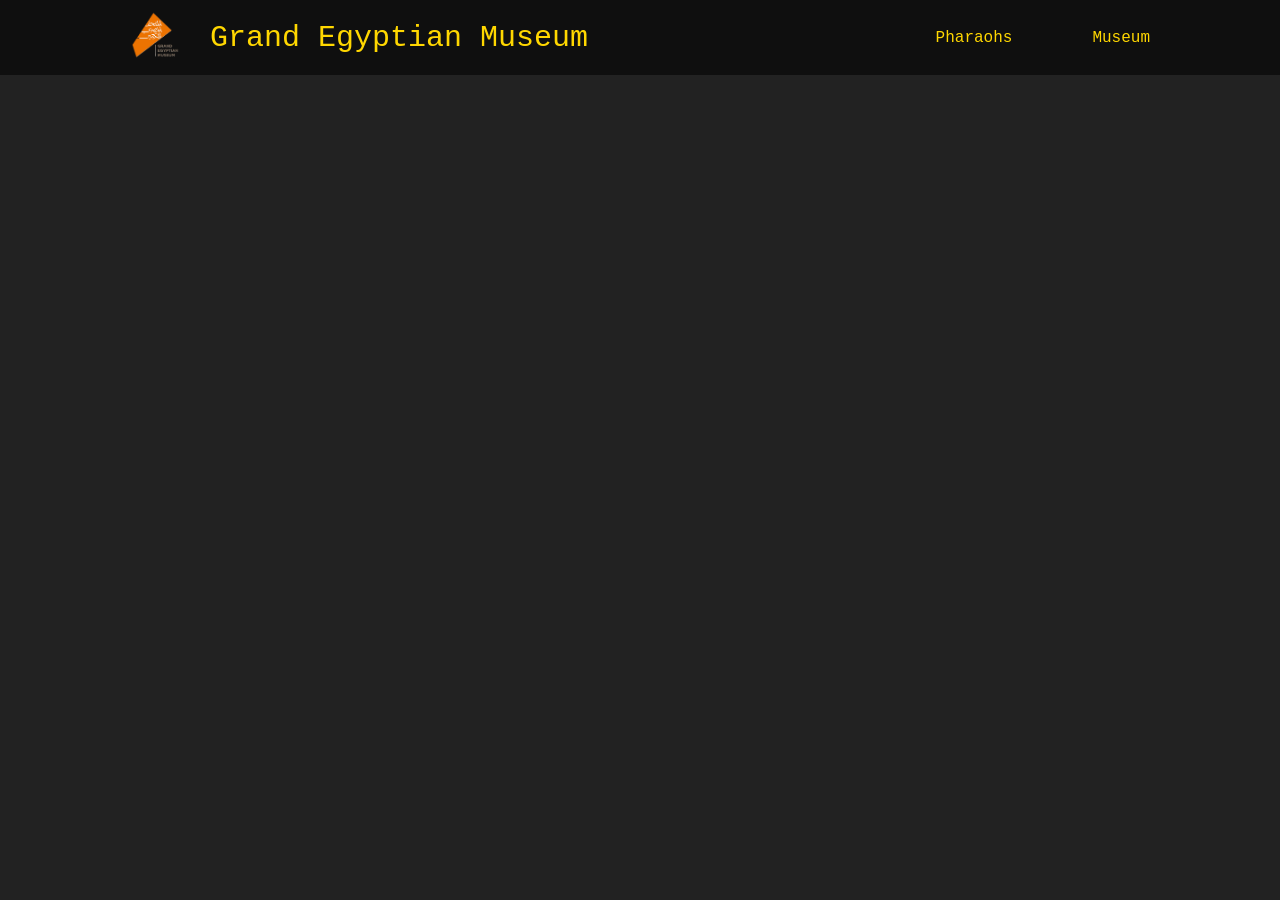
==== museum.html @ c0e5b823 "added museum.html and navbar in it" ====
<!DOCTYPE html>
<html lang="en">
<head>
    <meta charset="UTF-8">
    <meta name="viewport" content="width=device-width, initial-scale=1.0">
    <title>GEM</title>
    <link rel="stylesheet" href="style.css">
    <link rel="icon" type="image/png" href="assets\images (3).png">
</head>
<body>
    <div class="navbar">
            <div class="logo-area">
                <a href="index.html"><img src="assets\images (3).png" id="logo"></a>
                <a href="index.html" id="logo-text"><span>Grand Egyptian Museum</span></a>
            </div>
            <div class="navbar-links">
            <a href="Pharaohs.html" id="cool-animation">Pharaohs</a>
            <a href="museum.html" id="signup">Museum</a>
            </div>
        </div>
</body>
</html>
---- style.css ----
body{
    margin:0;
    padding:0;
    width:100%;
    overflow-x:hidden;
    background-color:rgb(34, 34, 34);
}
html{
    overflow-x:hidden;
    background-color:rgb(34, 34, 34);
}
a{
    color:black;
    text-decoration:none;
}
.navbar {
    display:flex;
    gap: 35px;
    justify-content:space-between;
    padding:5px 100px;
    align-items:center;
    background-color:rgb(15, 15, 15);
}
.navbar a{
    text-decoration:none;
    color:#A7ACB3;
    font-family:'Courier New', Courier, monospace;
    justify-content:space-between;
    align-items:center;
    padding:5px 30px;
    color:gold;
}
.logo-area{
    display:flex;
    align-items:center;
}
.navbar-links{
    display:flex;
    gap: 20px;
    align-items:center;
}

#logo{
    width: 50px;
    height: 50px;
}
#logo-text{
    text-decoration:none;
    color:#000000;
    font-family:'Kablammo', 'Courier', 'monospace';
    justify-content:space-between;
    align-items:center;
    padding:0 !important;
    font-size:30px;
    color:gold;
}
.hero{
    background-image:url("assets/images\ \(2\).jpeg");
    margin:0%;
    width:100%;
    background-size:cover;
    background-position:center;
    background-repeat:no-repeat;
    padding: 75px 0px;
    display:block;
    height:300px;
}
.hero-content{
    display:flex;
    justify-content:center;
    align-items:center;
    flex-direction:column;
    color:white;
    gap:10px;
}
#explore-button{
    padding:10px;
    border-radius:8px;
    border:none;
    background-color:rgba(255, 255, 255, 0.15);
    backdrop-filter: blur(10px);
    -webkit-backdrop-filter: blur(10px);
    color:white;
    cursor:pointer;
}
.welcome-container{
    width:100%;
    margin-top:70px;
    display:flex;
    justify-content:center;
    align-items:center;
    flex-direction:column;
    color:gold;
    gap:25px;
    margin-bottom:70px;
}
.welcome{
    width:1000px;
    border:gold solid;
    border-radius:8px;
    padding:8px;
}
.wlcomecpntent{
    display:flex;
    align-items:center;
    justify-content:center;
    gap:50px;
    padding:5px;
}
.welcome-content-text{
    display:flex;
    justify-content:center;
    flex-direction:column;
    color:gold;
    
}
#mus-img{
    width:300px;
    height:300px;
    object-fit:cover;
    border-radius:8px;
    box-shadow: 0 4px 8px rgba(0,0,0,0.5);
}
.images{
    display:flex;
    justify-content:center;
    align-items:center;
    flex-direction:column;
    gap:8px;
}
#hyper{
    color:rgb(255, 236, 130);
}
#hyper:hover{
    color:#7192e7;
}

.logo-area-footer{
    display:flex;
    background-color:rgb(53, 53, 53);
    width:100%;
    height:200px;
    align-items:flex-start;
    flex-direction:column;
    justify-content:center;
    padding:5px 100px;
}

.textandlogobrand-footer{
    display:flex;
    align-items:center;
}

#productivity-items{
    margin-top:20px;
    margin-left:10px;
    font-family:'Courier New', Courier, monospace;
    color:gold;
    font-size:16px;
}
.footer2{
    background-color:#00008b;
    color:cornflowerblue;
    text-align:center;
    width:100%;
    padding:15px 0px;
    font-size:16px;
    display:flex;
    flex-direction:row;
    gap:10px;
    justify-content:center;
    align-items:center;
}
#footer2-text{
    margin:0;
    font-weight:normal;
    font-family:'Courier New', Courier, monospace;
}


/* this for Pharaohs.html */


.Meet-the-team {
    display: flex;
    flex-direction: column;
    border: none;
    border-radius: 8px;
    background-color: #1F1F1F;
    padding: 40px 20px;
    color: white;
    margin: 60px 60px;
    font-family: 'Roboto Mono', monospace;
}

.textmeet {
    display: flex;
    justify-content: center;
    width: 100%;
    margin-bottom: 40px;
}

.textmeet h2 {
    font-family: 'Courier New', Courier, monospace;
    font-size: 32px;
    color: gold;
    text-align: center;
}

.containers-rotating {
    display: flex;
    justify-content: center;
    align-items: center;
    flex-wrap: wrap;
    gap: 100px;
}
.flip-card {
    background-color: transparent;
    width: 250px;
    height: 550px;
    perspective: 1000px;
    cursor: pointer;
}

.flip-card-inner {
    position: relative;
    width: 100%;
    height: 100%;
    text-align: center;
    transition: transform 0.6s;
    transform-style: preserve-3d;
}

.flip-card:hover .flip-card-inner {
    transform: rotateY(180deg);
}

.flip-card-front,
.flip-card-back {
    position: absolute;
    width: 100%;
    height: 100%;
    backface-visibility: hidden;
    display: flex;
    flex-direction: column;
    justify-content: center;
    align-items: center;
    border-radius: 8px;
    box-shadow: 0 8px 16px rgba(0, 0, 0, 0.5);
}

.flip-card-front {
    background-color: rgb(53, 53, 53);
    color: white;
    padding: 20px;
}

.flip-card-back {
    background-color: rgb(25, 25, 25);
    color: white;
    transform: rotateY(180deg);
    padding: 20px;
}

.Tutankhamun {
    width: 150px;
    height: 150px;
    border-radius: 50%;
    object-fit: cover;
}

.flip-card-back h3 {
    font-family: 'Courier New', Courier, monospace;
    margin: 0 0 10px 0;
    font-size: 18px;
    color: rgb(189, 50, 50);
}

.flip-card-back .field {
    font-family: 'Roboto Mono', monospace;
    font-size: 14px;
    color: #A7ACB3;
    margin: 5px 0;
    font-weight: bold;
}

.flip-card-back .description {
    font-family: 'Roboto Mono', monospace;
    font-size: 13px;
    color: white;
    line-height: 1.4;
    margin: 10px 0;
}

.flip-card-back .expertise {
    font-family: 'Roboto Mono', monospace;
    font-size: 12px;
    color: rgb(189, 50, 50);
    margin-top: 10px;
}

.logo-area-footer2{
    display:flex;
    background-color:rgb(53, 53, 53);
    width:100%;
    height:200px;
    align-items:flex-start;
    flex-direction:column;
    justify-content:center;
    padding:5px 100px;
    margin-top:100px;
}

.ophr{
    width:50px;
    height:50px;
}
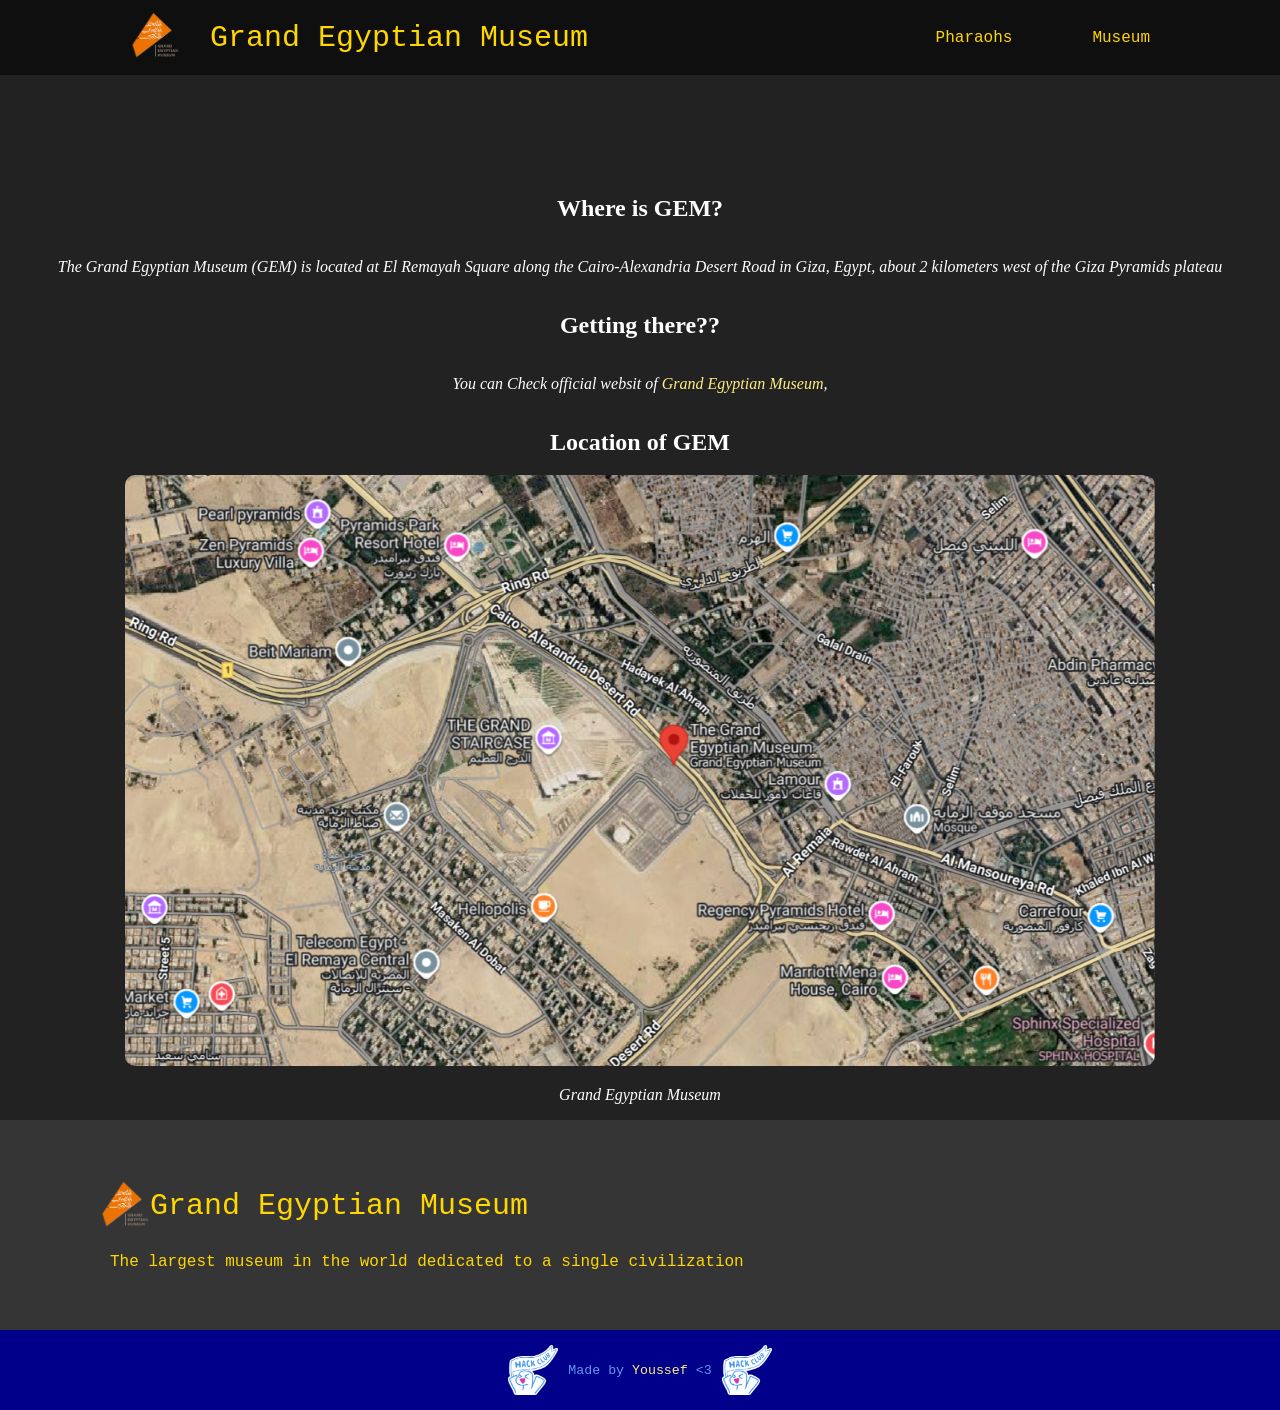
==== commit a1f06b29: "added museum data" ====
--- a/museum.html
+++ b/museum.html
@@ -17,6 +17,34 @@
             <a href="Pharaohs.html" id="cool-animation">Pharaohs</a>
             <a href="museum.html" id="signup">Museum</a>
             </div>
+    </div>
+    <div class="containeroflcoation">
+
+        <h2>Where is GEM?</h2>
+        <p><i>The Grand Egyptian Museum (GEM) is located at El Remayah Square along the Cairo-Alexandria Desert Road in Giza, Egypt, about 2 kilometers west of the Giza Pyramids plateau</i></p>
+
+        <h2>Getting there??</h2>
+        <p><i>You can Check official websit of <a href="https://gem.eg/visit/plan-your-visit/" id="hyper">Grand Egyptian Museum</a>,</i></p>
+
+        <h2>Location of GEM</h2>
+        <div class="image">
+            <a href="https://maps.app.goo.gl/EQzL27LRRmrG6Vn19"><img src="assets\image.png" id="location"></a>
         </div>
+        <p><i>Grand Egyptian Museum</i></p>
+    </div>
+    <footer>
+                <div class="logo-area-footer">
+                    <div class="textandlogobrand-footer">
+                        <a href="index.html"><img src="assets\images (3).png" id="logo"></a>
+                        <a href="index.html" id="logo-text"><span>Grand Egyptian Museum</span></a>
+                    </div>
+                <span id="productivity-items">The largest museum in the world dedicated to a single civilization</span>
+            </div>
+            <div class="footer2">
+                <img src="assets\orphmoji-yippee.png" alt="ophr" class="ophr">
+                <h5 id="footer2-text">Made by <a href="https://github.com/youssefmoham655-dev" id="hyper">Youssef</a> <3</h5>
+                <img src="assets\orphmoji-yippee.png" alt="ophr" class="ophr">
+            </div>
+        </footer>
 </body>
 </html>
--- a/style.css
+++ b/style.css
@@ -310,8 +310,20 @@
     padding:5px 100px;
     margin-top:100px;
 }
-
 .ophr{
     width:50px;
     height:50px;
+}
+
+.containeroflcoation{
+    width:100%;
+    display:flex;
+    justify-content:center;
+    align-items:center;
+    margin-top:100px;
+    flex-direction:column;
+    color:white;
+}
+#location{
+    border-radius:10px;
 }
